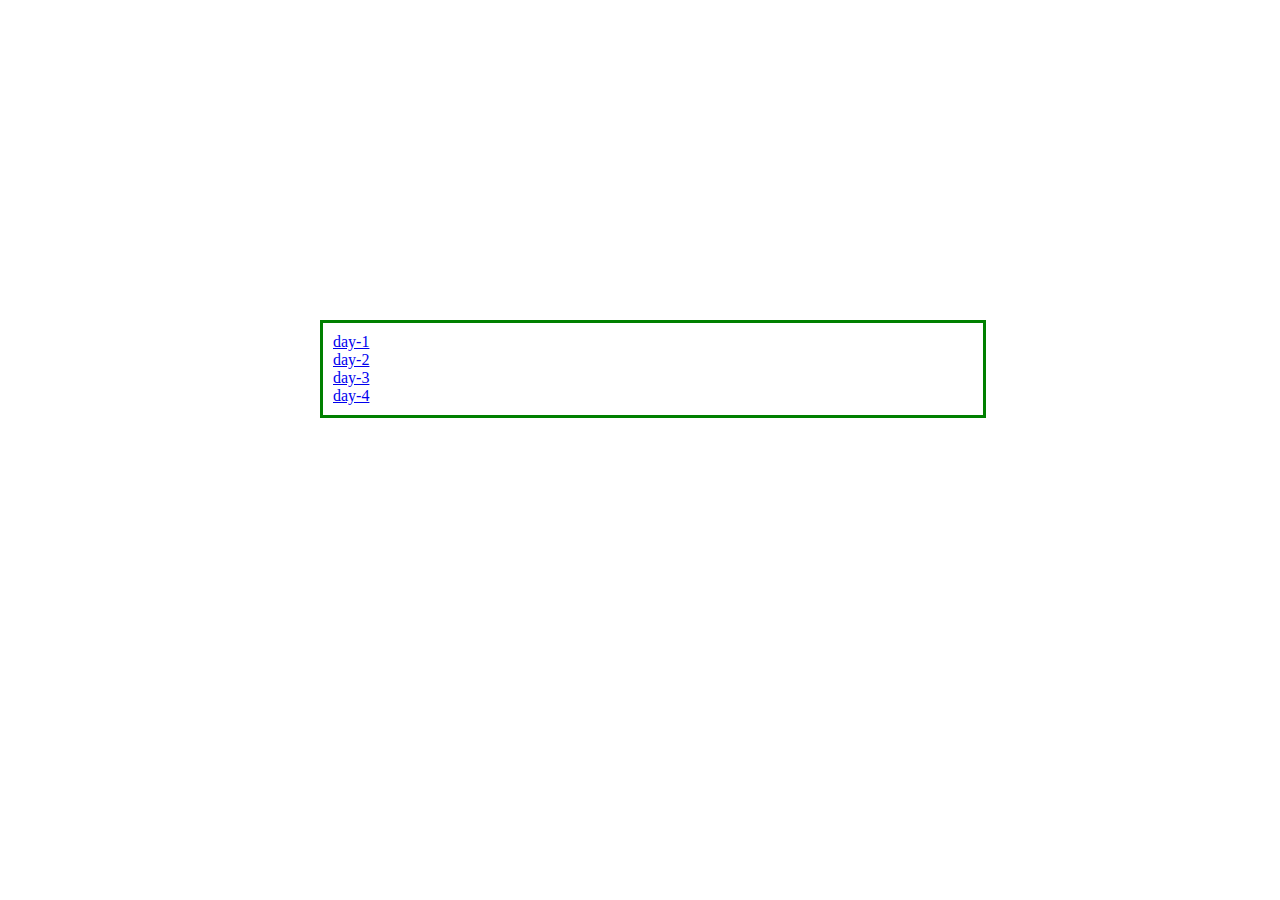
==== index.html @ 0f05e867 "added day5" ====
<!DOCTYPE html>
<html lang="en">

<head>
    <style>
        .center {
            margin-left: 25%;
            margin-right: 25%;
            margin-top: 25%;
            width: 50%;
            border: 3px solid green;
            padding: 10px;
        }
    </style>
</head>

<body class="center">
    <a href="./day-1/">day-1</a>
    <br>
    <a href="./day-2/">day-2</a>
    <br>
    <a href="./day-3/">day-3</a>
    <br>
    <a href="./day-4/">day-4</a>
</body>

</html>
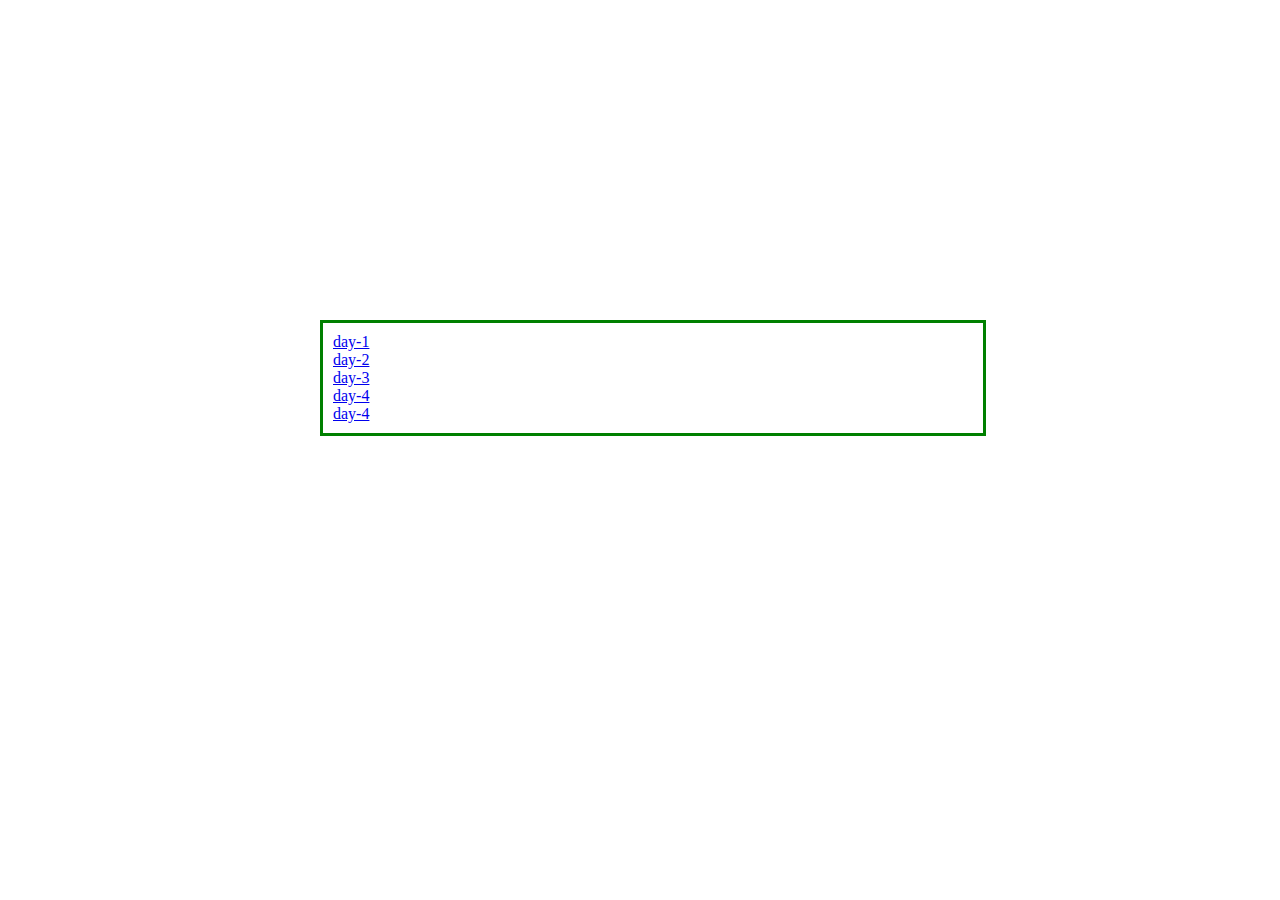
==== commit 453fca1b: "added day5" ====
--- a/index.html
+++ b/index.html
@@ -22,6 +22,8 @@
     <a href="./day-3/">day-3</a>
     <br>
     <a href="./day-4/">day-4</a>
+    <br>
+    <a href="./day-4/">day-4</a>
 </body>
 
 </html>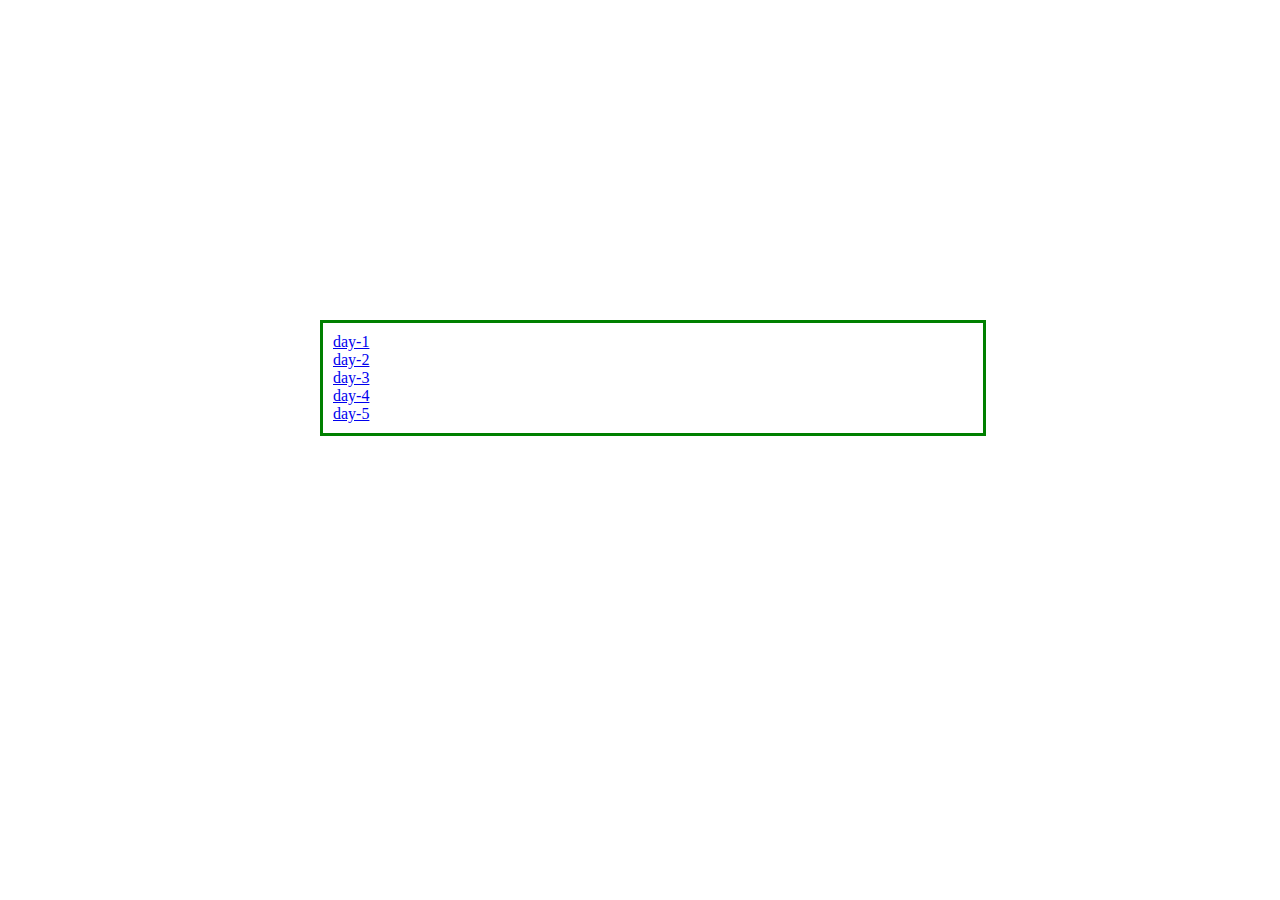
==== commit 55cfda60: "added day5" ====
--- a/index.html
+++ b/index.html
@@ -23,7 +23,7 @@
     <br>
     <a href="./day-4/">day-4</a>
     <br>
-    <a href="./day-4/">day-4</a>
+    <a href="./day-5/">day-5</a>
 </body>
 
 </html>